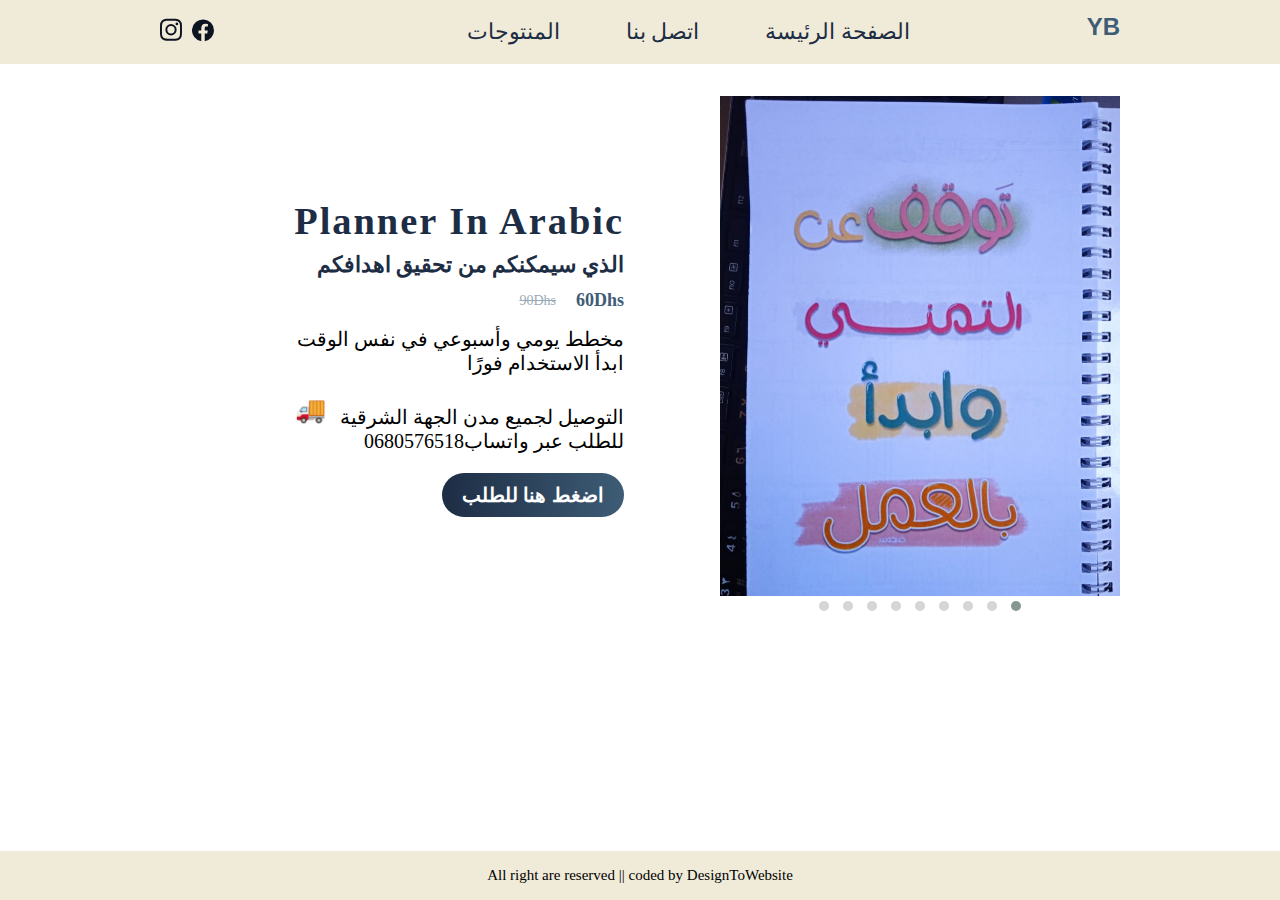
==== youssef/plannerArab.html @ 9614f01f "add more content" ====
<!DOCTYPE html>
<html lang="ar" dir="rtl">

<head>
    <meta charset="UTF-8">
    <meta http-equiv="X-UA-Compatible" content="IE=edge">
    <meta name="viewport" content="width=device-width, initial-scale=1.0">
    <title>Planner In Arabic</title>
    <link rel="stylesheet" href="./sass/assets/owl.carousel.min.css">
    <link rel="stylesheet" href="./sass/assets/owl.theme.default.min.css">
    <link rel="stylesheet" href="./sass/main.css">
</head>

<body>
    <nav>
        <div class="container nav-bar">
            <div class="nav-brand">
                <a href="./index.html">
                    YB
                </a>
                <div class="menu hide">
                    <svg xmlns="http://www.w3.org/2000/svg" viewBox="0 0 448 512">
                        <!--! Font Awesome Pro 6.0.0 by @fontawesome - https://fontawesome.com License - https://fontawesome.com/license (Commercial License) Copyright 2022 Fonticons, Inc. -->
                        <path
                            d="M0 96C0 78.33 14.33 64 32 64H416C433.7 64 448 78.33 448 96C448 113.7 433.7 128 416 128H32C14.33 128 0 113.7 0 96zM0 256C0 238.3 14.33 224 32 224H416C433.7 224 448 238.3 448 256C448 273.7 433.7 288 416 288H32C14.33 288 0 273.7 0 256zM416 448H32C14.33 448 0 433.7 0 416C0 398.3 14.33 384 32 384H416C433.7 384 448 398.3 448 416C448 433.7 433.7 448 416 448z" />
                    </svg>
                </div>
            </div>
            <ul class="nav-list hight">
                <li class="nav-item">
                    <a href="./index.html">
                        الصفحة الرئيسة
                    </a>
                </li>
                <li class="nav-item">
                    <a href="./aboutUs.html">
                        اتصل بنا
                    </a>
                </li>
                <li class="nav-item">
                    <a href="./index.html">
                        المنتوجات
                    </a>
                </li>
            </ul>
            <div class="icon hight">
                <a href="https://www.facebook.com/youssef.hihi.52" target="_blank">
                    <svg class="svg-color" xmlns="http://www.w3.org/2000/svg" width="34.875" height="34.664"
                        viewBox="0 0 34.875 34.664">
                        <path id="Icon_awesome-facebook" data-name="Icon awesome-facebook"
                            d="M35.438,18A17.438,17.438,0,1,0,15.275,35.227V23.041h-4.43V18h4.43V14.158c0-4.37,2.6-6.784,6.586-6.784a26.836,26.836,0,0,1,3.9.34V12h-2.2a2.52,2.52,0,0,0-2.841,2.723V18h4.836l-.773,5.041H20.725V35.227A17.444,17.444,0,0,0,35.438,18Z"
                            transform="translate(-0.563 -0.563)" fill="#0d1321" />
                    </svg>

                </a>
                <a href="https://www.instagram.com/hihiyoussef/" target="_blank">
                    <svg xmlns="http://www.w3.org/2000/svg" width="31.518" height="31.511" viewBox="0 0 31.518 31.511">
                        <path id="Icon_awesome-instagram" data-name="Icon awesome-instagram"
                            d="M15.757,9.914a8.079,8.079,0,1,0,8.079,8.079A8.066,8.066,0,0,0,15.757,9.914Zm0,13.331a5.252,5.252,0,1,1,5.252-5.252,5.262,5.262,0,0,1-5.252,5.252ZM26.051,9.584A1.884,1.884,0,1,1,24.166,7.7,1.88,1.88,0,0,1,26.051,9.584ZM31.4,11.5a9.325,9.325,0,0,0-2.545-6.6,9.387,9.387,0,0,0-6.6-2.545c-2.6-.148-10.4-.148-13,0a9.373,9.373,0,0,0-6.6,2.538,9.356,9.356,0,0,0-2.545,6.6c-.148,2.6-.148,10.4,0,13a9.325,9.325,0,0,0,2.545,6.6,9.4,9.4,0,0,0,6.6,2.545c2.6.148,10.4.148,13,0a9.325,9.325,0,0,0,6.6-2.545,9.387,9.387,0,0,0,2.545-6.6c.148-2.6.148-10.392,0-12.994ZM28.041,27.281a5.318,5.318,0,0,1-3,3c-2.074.823-7,.633-9.288.633s-7.221.183-9.288-.633a5.318,5.318,0,0,1-3-3c-.823-2.074-.633-7-.633-9.288s-.183-7.221.633-9.288a5.318,5.318,0,0,1,3-3c2.074-.823,7-.633,9.288-.633s7.221-.183,9.288.633a5.318,5.318,0,0,1,3,3c.823,2.074.633,7,.633,9.288S28.863,25.214,28.041,27.281Z"
                            transform="translate(0.005 -2.238)" fill="#0d1321" />
                    </svg>

                </a>
            </div>

        </div>
    </nav>
    <div class="container product">
        <div class="carousel">
            <div class="owl-carousel owl-theme owl-loaded">
                <div class="owl-stage-outer">
                    <div class="owl-stage">
                        <div class="owl-item">
                            <div class="image-carousel">
                                <img class="img" src="./img2/1.jpeg" alt="">
                            </div>
                        </div>
                        <div class="owl-item">
                            <div class="image-carousel">
                                <img class="img" src="./img2/2.jpeg" alt="">
                            </div>
                        </div>
                        <div class="owl-item">
                            <div class="image-carousel">
                                <img class="img" src="./img2/3.jpeg" alt="">
                            </div>
                        </div>
                        <div class="owl-item">
                            <div class="image-carousel">
                                <img class="img" src="./img2/4.jpeg" alt="">
                            </div>
                        </div>
                        <div class="owl-item">
                            <div class="image-carousel">
                                <img class="img" src="./img2/5.jpeg" alt="">
                            </div>
                        </div>
                        <div class="owl-item">
                            <div class="image-carousel">
                                <img class="img" src="./img2/6.jpeg" alt="">
                            </div>
                        </div>
                        <div class="owl-item">
                            <div class="image-carousel">
                                <img class="img" src="./img2/7.jpeg" alt="">
                            </div>
                        </div>
                        <div class="owl-item">
                            <div class="image-carousel">
                                <img class="img" src="./img2/8.jpeg" alt="">
                            </div>
                        </div>
                        <div class="owl-item">
                            <div class="image-carousel">
                                <img class="img" src="./img2/9.jpeg" alt="">
                            </div>
                        </div>
                    </div>
                </div>
            </div>
        </div>
        <div class="description">
            <h1><span class="name"> Planner In Arabic</span>
                <br>
                <span class="name-des">
                    الذي سيمكنكم من تحقيق اهدافكم
                </span>
            </h1>
            <p class="price">
                <span class="now">60Dhs</span>
                <span class="past">90Dhs</span>
            </p>
            <div class="desc">
                <p>
                    مخطط يومي وأسبوعي في نفس الوقت
                </p>
                <p>
                    ابدأ الاستخدام فورًا
                </p>
            </div>
            <div class="pay">
                <p>
                    التوصيل لجميع مدن الجهة الشرقية
                    <span class="car-icon"><img src="./img/car.svg" alt=""></span>

                </p>
                <p>
                    للطلب عبر واتساب<span>0680576518</span>
                </p>
                <a href="https://wa.me/212680576518" rel="noopener noreferrer" target="_blank">
                    <button class="btn btn-phone">
                        اضغط هنا للطلب
                    </button>
                </a>

            </div>
        </div>
    </div>
    <footer>
        <p>All right are reserved || coded by <a href="#">DesignToWebsite</a></p>
    </footer>
    <script src="./js/jquery.js"></script>
    <script src="./js/owl.carousel.min.js"></script>
    <script src="./js/main.js"></script>
</body>

</html>
---- youssef/sass/main.css ----
* {
  -webkit-box-sizing: border-box;
          box-sizing: border-box;
  margin: 0;
  padding: 0;
}

body {
  min-height: 100vh;
}

a {
  text-decoration: none;
}

ul li {
  list-style-type: none;
}

svg {
  pointer-events: none;
}

p {
  font-size: 20px;
}

.container {
  width: 1320px;
  margin: auto;
}

@media (min-width: 991px) {
  .container {
    width: 960px;
  }
}

@media (min-width: 768px) and (max-width: 992px) {
  .container {
    width: 720px;
  }
}

@media (max-width: 767px) {
  .container {
    width: 95%;
  }
}

nav {
  background: #f0ebd8;
  width: 100%;
  display: -webkit-box;
  display: -ms-flexbox;
  display: flex;
  -webkit-box-align: center;
      -ms-flex-align: center;
          align-items: center;
  -webkit-box-pack: center;
      -ms-flex-pack: center;
          justify-content: center;
  -webkit-transition: all 2s ease;
  transition: all 2s ease;
}

nav .nav-bar {
  display: -webkit-box;
  display: -ms-flexbox;
  display: flex;
  padding-top: 0.8em;
  padding-bottom: 0.8em;
}

@media (max-width: 767px) {
  nav .nav-bar {
    -webkit-box-orient: vertical;
    -webkit-box-direction: normal;
        -ms-flex-direction: column;
            flex-direction: column;
  }
}

nav .nav-bar .nav-brand {
  display: -webkit-box;
  display: -ms-flexbox;
  display: flex;
}

@media (max-width: 767px) {
  nav .nav-bar .nav-brand {
    width: 100%;
    display: -webkit-box;
    display: -ms-flexbox;
    display: flex;
    -webkit-box-pack: justify;
        -ms-flex-pack: justify;
            justify-content: space-between;
  }
}

nav .nav-bar .nav-brand .menu.hide {
  display: none;
}

@media (max-width: 767px) {
  nav .nav-bar .nav-brand .menu.hide {
    display: -webkit-box;
    display: -ms-flexbox;
    display: flex;
    -webkit-box-align: center;
        -ms-flex-align: center;
            align-items: center;
    -webkit-box-pack: end;
        -ms-flex-pack: end;
            justify-content: flex-end;
  }
}

nav .nav-bar .nav-brand a {
  color: #3e5c76;
  font-size: 1.5em;
  font-family: Arial, Helvetica, sans-serif;
  font-weight: 800;
}

nav .nav-bar ul.nav-list {
  display: -webkit-box;
  display: -ms-flexbox;
  display: flex;
  margin: 0 auto;
  -webkit-box-align: center;
      -ms-flex-align: center;
          align-items: center;
}

@media (max-width: 767px) {
  nav .nav-bar ul.nav-list {
    -webkit-box-orient: vertical;
    -webkit-box-direction: normal;
        -ms-flex-direction: column;
            flex-direction: column;
  }
  nav .nav-bar ul.nav-list.hight {
    height: 0;
    overflow: hidden;
  }
}

nav .nav-bar ul.nav-list .nav-item {
  padding-left: 3em;
  font-size: 22px;
}

@media (max-width: 767px) {
  nav .nav-bar ul.nav-list .nav-item {
    padding-left: 0;
    padding-bottom: 10px;
  }
}

nav .nav-bar ul.nav-list .nav-item a {
  color: #1d2d44;
}

nav .nav-bar ul.nav-list .nav-item a:hover {
  color: #4f90ec;
}

nav .nav-bar .icon {
  display: -webkit-box;
  display: -ms-flexbox;
  display: flex;
  -webkit-box-align: center;
      -ms-flex-align: center;
          align-items: center;
}

@media (max-width: 767px) {
  nav .nav-bar .icon {
    -webkit-box-orient: horizontal;
    -webkit-box-direction: normal;
        -ms-flex-direction: row;
            flex-direction: row;
    margin: auto;
  }
  nav .nav-bar .icon.hight {
    height: 0;
    overflow: hidden;
  }
}

nav .nav-bar .icon a {
  margin-right: 10px;
}

nav .nav-bar .icon a path {
  fill: #0d1321;
}

nav .nav-bar .icon a svg {
  width: 22px;
}

nav .nav-bar .icon a:hover svg {
  width: 25px;
}

nav .nav-bar .icon a:hover path {
  fill: #4f90ec;
}

svg {
  width: 22px;
}

.carousel {
  width: 400px;
  display: -webkit-box;
  display: -ms-flexbox;
  display: flex;
}

.carousel .image-carousel {
  height: 500px;
}

.owl-theme .owl-nav {
  display: none;
}

.description {
  margin-right: 1em;
}

.description h1 {
  color: #1d2d44;
  margin-bottom: 10px;
}

.description h1 .name {
  letter-spacing: 2px;
  font-size: 1.2em;
  padding-left: 5px;
  font-weight: bold;
}

.description h1 .name-des {
  font-size: 0.7em;
}

.description .desc {
  margin: 1em 0;
}

.description .pay .car-icon {
  margin-right: 5px;
}

.description .pay a {
  margin-top: 20px;
}

.description .pay a .btn.btn-phone {
  margin-top: 20px;
  font-size: 20px;
  text-align: center;
  font-weight: bold;
  color: white;
  border: none;
  border-radius: 30px;
  background: -webkit-gradient(linear, right top, left top, from(#3e5c76), to(#1d2d44));
  background: linear-gradient(to left, #3e5c76, #1d2d44);
  padding: 10px 20px;
}

footer {
  background-color: #f0ebd8;
  position: absolute;
  right: 0;
  left: 0;
  bottom: 0;
  padding: 1em 0;
  text-align: center;
}

@media (max-width: 767px) {
  footer {
    position: relative;
  }
}

footer p {
  color: black;
  font-size: 15px;
}

footer p a {
  color: black;
}

.product {
  display: -ms-grid;
  display: grid;
  -ms-grid-columns: 1fr 1fr;
      grid-template-columns: 1fr 1fr;
  margin-top: 2em;
  -webkit-box-align: center;
      -ms-flex-align: center;
          align-items: center;
}

@media (max-width: 767px) {
  .product {
    display: -webkit-box;
    display: -ms-flexbox;
    display: flex;
    -webkit-box-orient: vertical;
    -webkit-box-direction: normal;
        -ms-flex-direction: column;
            flex-direction: column;
    -ms-grid-columns: 1fr;
        grid-template-columns: 1fr;
    -webkit-box-align: center;
        -ms-flex-align: center;
            align-items: center;
    -webkit-box-pack: center;
        -ms-flex-pack: center;
            justify-content: center;
    text-align: center;
  }
}

.price {
  display: -webkit-box;
  display: -ms-flexbox;
  display: flex;
  -webkit-box-align: center;
      -ms-flex-align: center;
          align-items: center;
}

.price .now {
  color: #3e5c76;
  font-weight: bolder;
  margin-left: 20px;
  font-size: 18px;
}

.price .past {
  color: #3e5c76;
  font-size: 14px;
  text-decoration: line-through;
  opacity: 52%;
}

.title-products {
  text-align: center;
  margin-top: 1.5em;
  font-weight: 700;
  font-size: 2em;
  color: #1f74eb;
}

.product-items {
  margin-top: 2em;
  display: -ms-grid;
  display: grid;
  -ms-grid-columns: (1fr)[4];
      grid-template-columns: repeat(4, 1fr);
  -webkit-box-align: center;
      -ms-flex-align: center;
          align-items: center;
  gap: 1.5em;
}

@media (min-width: 768px) and (max-width: 992px) {
  .product-items {
    -ms-grid-columns: (1fr)[3];
        grid-template-columns: repeat(3, 1fr);
  }
}

@media (max-width: 767px) {
  .product-items {
    -ms-grid-columns: 1fr;
        grid-template-columns: 1fr;
  }
}

.product-items .item {
  margin: auto;
  text-align: center;
}

.product-items .item .image img {
  width: 100%;
  height: auto;
}

@media (max-width: 767px) {
  .product-items .item .image img {
    width: 150px;
    height: 200px;
  }
}

.product-items .item .name {
  color: #1d2d44;
  font-weight: bold;
  font-size: 25px;
  letter-spacing: 1px;
}

.product-items .item .price {
  display: -webkit-box;
  display: -ms-flexbox;
  display: flex;
  -webkit-box-orient: vertical;
  -webkit-box-direction: normal;
      -ms-flex-direction: column;
          flex-direction: column;
  text-align: center;
  padding: 5px 0;
}

.product-items .item .price .now,
.product-items .item .price .past {
  margin: 0;
}

.aboutUs {
  margin-top: 2em;
  text-align: center;
}

.aboutUs h2 {
  color: #1f74eb;
  margin-bottom: 1em;
}

.aboutUs .contacts {
  margin-bottom: 20px;
}

.aboutUs .contacts .contact {
  display: -webkit-box;
  display: -ms-flexbox;
  display: flex;
  -webkit-box-align: center;
      -ms-flex-align: center;
          align-items: center;
  -ms-flex-line-pack: center;
      align-content: center;
  margin-bottom: 15px;
  -webkit-box-pack: center;
      -ms-flex-pack: center;
          justify-content: center;
}

.aboutUs .contacts .contact:hover {
  opacity: 0.5;
}

.aboutUs .contacts .contact .icon {
  margin-left: 2em;
}

.aboutUs .contacts .contact .icon svg {
  width: 1.5em;
}

.aboutUs .contacts .contact .text a {
  color: #0d162b;
  font-weight: bold;
  font-size: 1.4em;
}
/*# sourceMappingURL=main.css.map */
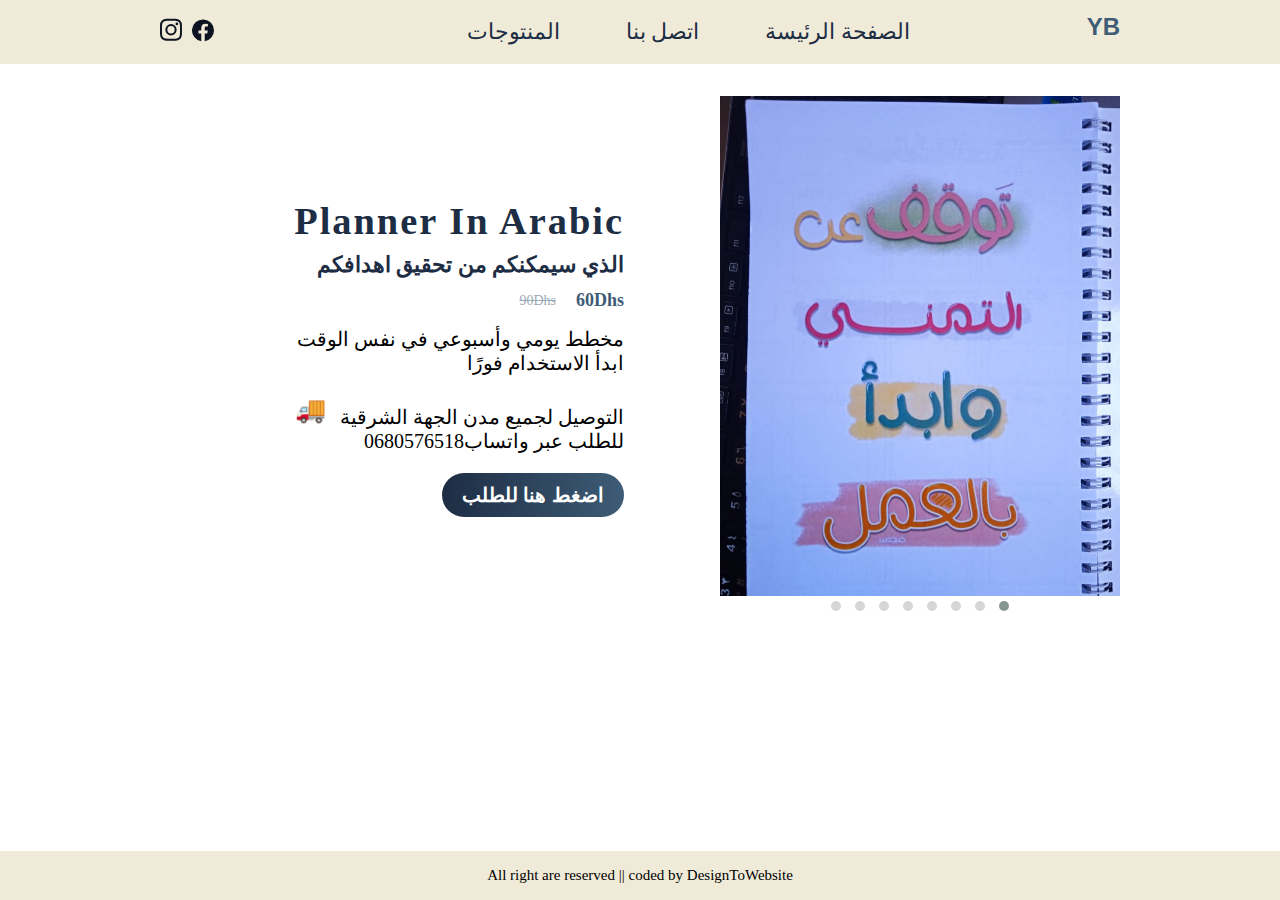
==== commit 4fb2c662: "img" ====
--- a/youssef/plannerArab.html
+++ b/youssef/plannerArab.html
@@ -90,11 +90,7 @@
                                 <img class="img" src="./img2/4.jpeg" alt="">
                             </div>
                         </div>
-                        <div class="owl-item">
-                            <div class="image-carousel">
-                                <img class="img" src="./img2/5.jpeg" alt="">
-                            </div>
-                        </div>
+
                         <div class="owl-item">
                             <div class="image-carousel">
                                 <img class="img" src="./img2/6.jpeg" alt="">
--- a/youssef/sass/main.css
+++ b/youssef/sass/main.css
@@ -23,6 +23,11 @@
 
 p {
   font-size: 20px;
+}
+
+a,
+button {
+  cursor: pointer;
 }
 
 .container {
@@ -259,6 +264,7 @@
 
 .description .pay a {
   margin-top: 20px;
+  cursor: pointer;
 }
 
 .description .pay a .btn.btn-phone {
@@ -272,6 +278,7 @@
   background: -webkit-gradient(linear, right top, left top, from(#3e5c76), to(#1d2d44));
   background: linear-gradient(to left, #3e5c76, #1d2d44);
   padding: 10px 20px;
+  cursor: pointer;
 }
 
 footer {
